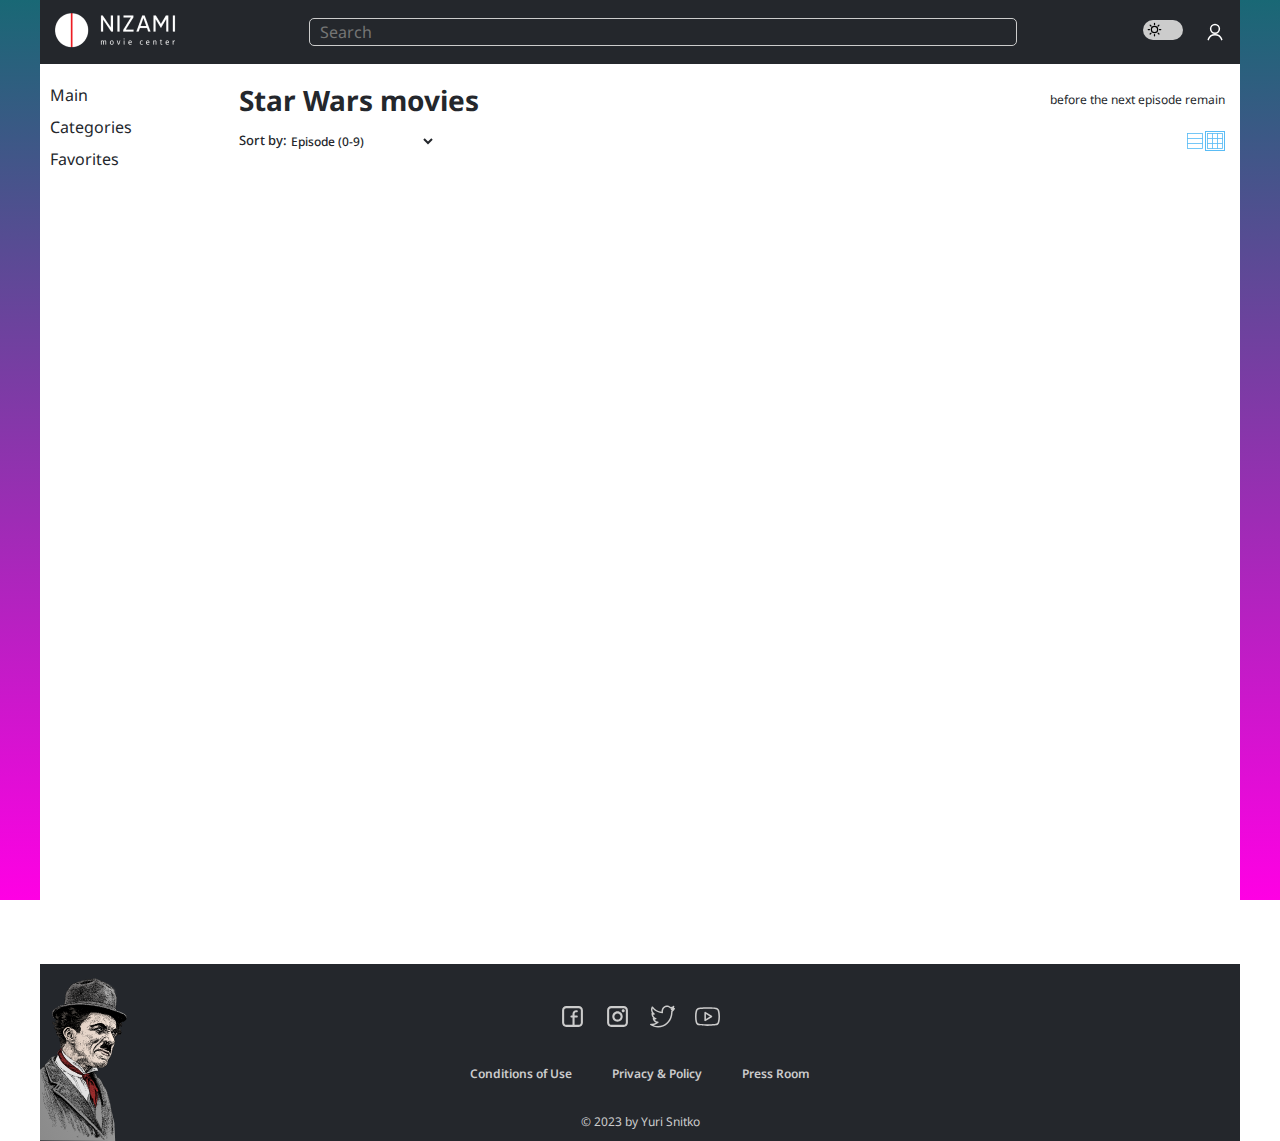
==== index.html @ ca7614d3 "movie" ====
<!DOCTYPE html>
<html lang="en">
  <head>
    <meta charset="UTF-8" />
    <meta http-equiv="X-UA-Compatible" content="IE=edge" />
    <meta name="viewport" content="width=device-width, initial-scale=1.0" />
    <title>Movie app</title>
    <link rel="preconnect" href="https://fonts.googleapis.com" />
    <link rel="preconnect" href="https://fonts.gstatic.com" crossorigin />
    <link
      href="https://fonts.googleapis.com/css2?family=Noto+Sans:wght@400;700&display=swap"
      rel="stylesheet"
    />
    <link rel="stylesheet" href="./style/style.css" />
  </head>
  <body>
    <div class="container">
      <header>
        <div class="header-container">
          <div class="header-content">
            <a href="./index.html" class="header-logo">
              <img src="./img/logo.png" alt="" />
            </a>
            <form action="" class="search-form" onsubmit="searchItems(event)">
              <input type="search" id="search-input" placeholder="Search" />
            </form>
            <div class="header-elements">
              <div class="color-scheme-toggle">
                <label class="switch">
                  <input
                    type="checkbox"
                    id="checkbox"
                    onchange="toggleTheme()"
                  />
                  <span class="slider round"></span>
                </label>
              </div>
              <button
                type="button"
                class="authorization"
                onclick="openDialog()"
              ></button>
            </div>
          </div>
        </div>
      </header>
      <main class="main-container">
        <div class="menu-section">
          <ul class="main-navigation" onclick="onNavigationClick(event)">
            <li>
              <a href="./index.html">Main</a>
            </li>
            <li>
              <span>Categories</span>
              <ul class="categories-items hidden">
                <li><a href="#">Action #</a></li>
                <li><a href="#">Comedy #</a></li>
                <li><a href="#">Horror #</a></li>
                <li><a href="#">Drama #</a></li>
                <li><a href="#">Romance #</a></li>
                <li><a href="#">Thriller #</a></li>
                <li><a href="#">Mystery #</a></li>
                <li><a href="#">Fantasy #</a></li>
              </ul>
            </li>
            <li>
              <span class="favorites-category"> Favorites <span class="favorites-items"></span></span>
              <ul class="favorites"></ul>
            </li>
          </ul>
        </div>
        <div class="movies-container">
          <div class="movies-container-header">
            <h3>Star Wars movies</h3>
            <div class="release-block">
              <img class="flashing-dot" src="./img/dot.svg" alt="" />
              <p class="release-time"></p>
            </div>
          </div>
          <div class="action-on-movies">
            <div class="action-sorting">
              <span>Sort by:</span>
              <select name="sort" id="sorting" onchange="OnSortingItems()">
                <option value="1">Episode (0-9)</option>
                <option value="2">Episode (9-0)</option>
                <option value="5">Release date (Oldest)</option>
                <option value="6">Release date (Newest)</option>
              </select>
            </div>
            <div class="action-toggle-layout">
              <label class="layout row">
                <input
                  type="radio"
                  class="layouts"
                  name="changeLayout"
                  onchange="OnChangeLayout()"
                />
                <span class="checkmark"></span>
              </label>
              <label class="layout tile">
                <input
                  type="radio"
                  class="layouts"
                  name="changeLayout"
                  onchange="OnChangeLayout()"
                  checked
                />
                <span class="checkmark"></span>
              </label>
            </div>
          </div>
          <div class="movie-items"></div>
        </div>
      </main>
      <footer>
        <ul class="social-links">
          <li>
            <a href="https://ru-ru.facebook.com/" target="_blank"
              ><img src="./img/facebook.svg" alt="facebook"
            /></a>
          </li>
          <li>
            <a href="https://www.instagram.com/" target="_blank"
              ><img src="./img/instagram.svg" alt="instagram"
            /></a>
          </li>
          <li>
            <a href="https://twitter.com" target="_blank"
              ><img src="./img/twitter.svg" alt="twitter"
            /></a>
          </li>
          <li>
            <a href="https://www.youtube.com/" target="_blank"
              ><img src="./img/youtube.svg" alt="youtube"
            /></a>
          </li>
        </ul>
        <div class="conditions-links">
          <a href="">Conditions of Use</a>
          <a href="">Privacy &AMP; Policy</a>
          <a href="">Press Room</a>
        </div>
        <p class="copyright">&COPY; 2023 by Yuri Snitko</p>
      </footer>
    <script src="./script/data.js"></script>
    <script src="./script/utilites.js"></script>
    <script src="./script/secondary_features.js"></script>
    <script src="./script/movies_page.js"></script>
    <!-- <script src="./script/movie_about.js"></script>
    <script src="./script/character_about.js"></script> -->
    <script src="./script/favorites.js"></script>
    <!-- <script src="./script/app.js"></script> -->
    

    </div>
  </body>
</html>
---- style/style.css ----
@import url(./reset.css);

:root {
  --clr-body: linear-gradient(
    180deg,
    rgba(25, 104, 117, 1) 0%,
    rgba(255, 0, 228, 1) 100%
  );
  --clr-boxshadow-character: -1px 0px 12px 2px rgba(0, 0, 0, 0.5);
  --clr-boxshadow-movie: -1px 0px 12px 2px rgba(0, 0, 0, 0.9);
  --clr-primary: #ccc;
  --clr-secondary: #24272c;
  --clr-header-footer: #24272c;
  --clr-number-episode: #ff0000;
  --clr-rating-background: #25af60;
  --clr-main-container: #ffffff;
  --clr-rating-text: #ffffff;
  --clr-movie-info: #5abcf5;
  --clr-links: #ccc;
  --clr-timer: #ff7e7e;
  --clr-border-bookmarks: #5abcf5;
  --clr-background-dialog: rgba(202, 199, 199, 0.4);
  --ff-primary: "Noto Sans", sans-serif;
  /* --ff-secondary: "Star Wars", sans-serif; */
  --fz-primary: 14px;
}

body {
  background: var(--clr-body);
  background-attachment: fixed;
  font-family: var(--ff-primary);
}

.dark-theme {
  --clr-primary: #24272c;
  --clr-secondary: #ccc;
  --clr-main-container: #24272c;
  --clr-boxshadow-character: -1px 0px 12px 2px rgba(249, 241, 241, 0.4);
  --clr-boxshadow-movie: -1px 0px 12px 2px rgba(249, 241, 241, 0.4);
}

.container {
  max-width: 1200px;
  margin: 0 auto;
}

main {
  display: grid;
  min-height: 100vh;
  grid-template-columns: 180px 1fr;
  gap: 4px;
  background-color: var(--clr-main-container);
}

h3 {
  font-size: 28px;
  color: var(--clr-secondary);
}

.movies-container-header {
  display: flex;
  flex-direction: row;
  justify-content: space-between;
  align-items: center;
  gap: 20px;
  margin-bottom: 10px;
}

/* header */

.header-content {
  width: 100%;
  display: flex;
  justify-content: space-between;
  align-items: center;
  padding: 10px;
  background-color: var(--clr-header-footer);
}

.header-container {
  display: flex;
  flex-direction: column;
  width: 100%;
  align-items: center;
  max-width: 1200px;
  margin: 0 auto;
  align-items: center;
}

.header-container > img {
  display: block;
  width: 100%;
}

.authorization {
  width: 30px;
  height: 30px;
  background: url(../img/auth_btn.svg) no-repeat center;
  border: none;
}

.header-elements {
  display: flex;
  align-items: center;
  gap: 50px;
}

.search-form {
  width: 60%;
}

#search-input {
  width: 100%;
  padding-inline: 10px;
  border-radius: 5px;
  border: 1px solid #ccc;
  background-color: transparent;
  outline: none;
  color: #ccc;
}

.release-time {
  text-align: end;
  font-size: 12px;
  color: var(--clr-secondary);
}

.release-time span {
  color: var(--clr-timer);
}

.seconds-left {
  display: inline-block;
  width: 12px;
}

.release-block {
  display: flex;
  align-items: center;
  gap: 5px;
}

/* sort and toggle layout */
.action-on-movies {
  display: flex;
  justify-content: space-between;
  align-items: center;
  padding-bottom: 10px;
}

.action-toggle-layout {
  display: flex;
}

.toggle-rows,
.toggle-tile {
  padding: 0;
  width: 20px;
  height: 20px;
  border: none;
}

.toggle-tile {
  background: url(../img/table-row.svg) no-repeat center;
  background-size: cover;
}

.toggle-rows {
  background: url(../img/table-tile.svg) no-repeat center;
  background-size: cover;
}

#sorting {
  border: none;
  background: none;
  font-size: 12px;
  font-weight: 500;
  color: var(--clr-secondary);
}

.action-sorting {
  display: flex;
  color: var(--clr-secondary);
}

.action-sorting span {
  font-size: 13px;
  font-weight: 500;
}

.sort-options {
  margin-left: 10px;
}

/* The switch - the box around the slider */
.switch {
  position: relative;
  display: inline-block;
}

/* Hide default HTML checkbox */
.switch input {
  opacity: 0;
  width: 0;
  height: 0;
}

/* movie container */
.movies-container {
  /* position: relative; */
  padding: 15px;
}

.main-navigation {
  padding: 0;
  margin-top: 15px;
  list-style-type: none;
}

/* .menu-section {
  width: ;
} */

.main-navigation li {
  padding: 4px 10px;
}

.main-navigation li span {
  display: inline-block;
  cursor: pointer;
}

.main-navigation li span,
.main-navigation li a {
  background-image: linear-gradient(currentColor, currentColor);
  background-position: 0% 100%;
  background-repeat: no-repeat;
  background-size: 0% 2px;
  transition: background-size 0.3s;
  text-decoration: none;
  color: var(--clr-secondary);
}

.main-navigation li span:hover,
.main-navigation li a:hover {
  background-size: 100% 2px;
}

.categories-items {
  padding: 0;
  list-style-type: none;
}

.movie-items {
  display: grid;
  grid-template-columns: repeat(auto-fill, 230px);
  gap: 20px;
}

.active-layout {
  grid-template-columns: none;
  justify-content: left;
}

.active-layout .movie-item {
  flex-direction: inherit;
}

.movie-item {
  display: flex;
  flex-direction: column;
  cursor: pointer;
  text-decoration: none;
}

.movie-crawl {
  display: -webkit-box;
  margin-bottom: 20px;
  -webkit-line-clamp: 3;
  -webkit-box-orient: vertical;
  overflow: hidden;
  font-size: 12px;
  color: var(--clr-secondary);
}

.movie-cover {
  width: 100%;
  height: 100%;
  border-radius: 20px;
}

.img-container {
  position: relative;
  width: 100%;
  border-radius: 20px;
}

.img-container:hover {
  transform: scale(1.01);
  transition: 0.4s;
  box-shadow: var(--clr-boxshadow-movie);
}

.character-cover:hover {
  transition: 0.4s;
  box-shadow: var(--clr-boxshadow-character);
}

.movie-rating {
  display: inline-block;
  padding-inline: 5px;
  position: absolute;
  left: 10px;
  bottom: 20px;
  color: var(--clr-rating-text);
  background-color: var(--clr-rating-background);
  font-size: 12px;
}

.active-item {
  flex-direction: row;
}

.movie-info {
  padding: 10px 0px 10px 10px;
}

.movie-title {
  margin-bottom: 10px;
  font-weight: 700;
}

.movie-title span {
  color: var(--clr-secondary);
}

.movie-created,
.movie-episode {
  font-size: 12px;
  color: var(--clr-secondary);
  opacity: 0.5;
}

.movie-episode {
  color: var(--clr-number-episode);
}

.slider {
  position: absolute;
  cursor: pointer;
  top: 0;
  left: 0;
  right: 0;
  bottom: 0;
  background-color: #ccc;
  -webkit-transition: 0.4s;
  transition: 0.4s;
}

.slider:before {
  position: absolute;
  content: "";
  height: 15px;
  width: 15px;
  left: 4px;
  bottom: 3px;
  background: url(../img/sun.svg) no-repeat center;
  -webkit-transition: 0.4s;
  transition: 0.4s;
}

input:checked + .slider {
  background-color: #ccc;
}

input:checked + .slider::before {
  background: url(../img/moon.svg) no-repeat center;
  background-color: var(--clr-primary);
}

input:checked + .slider:before {
  -webkit-transform: translateX(18px);
  -ms-transform: translateX(18px);
  transform: translateX(18px);
}

.slider.round {
  width: 40px;
  height: 20px;
  border-radius: 20px;
}

.slider.round:before {
  border-radius: 50%;
}

/* footer */
footer {
  display: flex;
  flex-direction: column;
  align-items: center;
  justify-content: center;
  padding: 40px 0 10px 0;
  gap: 30px;
  background: url(../img/charliechaplin-colourver.svg) no-repeat left top;
  background-color: var(--clr-header-footer);
}

.social-links {
  display: flex;
  padding: 0;
  margin: 0;
  gap: 20px;
  list-style-type: none;
}

.conditions-links {
  display: flex;
  gap: 40px;
}

.conditions-links a {
  font-size: 12px;
  font-weight: 600;
  text-decoration: none;
  color: var(--clr-links);
}

.copyright {
  font-size: 12px;
  color: var(--clr-links);
}

/* movie-about */
.movie-about {
  display: flex;
  flex-direction: column;
  gap: 20px;
}

.movie-header {
  display: flex;
  justify-content: space-between;
  align-items: center;
}

.movie-header > span {
  font-size: 24px;
  font-weight: 700;
  color: var(--clr-secondary);
}

.add-favorites {
  display: grid;
  place-items: center;
  padding: 5px 15px;
  font-size: 12px;
  white-space: nowrap;
  outline: 1px solid var(--clr-border-bookmarks);
  background-color: transparent;
  border: 1px solid var(--clr-border-bookmarks);
  border-radius: 4px;
  color: var(--clr-border-bookmarks);
  transition: outline-offset 0.1s ease-in-out;
}

.add-favorites:hover {
  outline-offset: 4px;
  outline: 2px solid var(--clr-border-bookmarks);
}

.in-favorites {
  background-color: var(--clr-movie-info);
  color: var(--clr-main-container);
}

.out-favorites {
  background-color: transparent;
}

.favorites {
  display: flex;
  flex-direction: column;
  gap: 10px;
  padding: 0;
  list-style-type: none;
}

.main-navigation li span .favorites-items {
  margin-bottom: 10px;
  font-size: 12px;
  font-weight: bold;
  color: var(--clr-timer);
}

.img-about {
  display: block;
  width: 100%;
  margin: 0 auto;
}

.favorites-cover {
  width: 100%;
}

.main-navigation li .favorites-item {
  padding: 0;
}

.favorites-link {
  display: flex;
  gap: 4px;
  font-size: 12px;
}

.favorites-link:hover {
  opacity: 0.7;
}

.main-navigation li .favorites-category:hover {
  transition: none;
  background-size: 0;
}

.movie-additional-info {
  display: flex;
  flex-direction: row;
  justify-content: space-between;
  padding-inline: 18px;
}

.movie-additional-info span {
  color: var(--clr-movie-info);
}

.director-producer-info,
.release-creating-info {
  display: flex;
  flex-direction: column;
  gap: 10px;
  font-size: 12px;
  color: var(--clr-secondary);
}

.movie-story h3 {
  padding-left: 18px;
  color: var(--clr-secondary);
}

.movie-story p {
  margin-top: 10px;
  text-indent: 18px;
  text-align: justify;
  color: var(--clr-secondary);
}

.characters > span {
  padding-left: 18px;
  font-size: 18px;
  font-weight: 700;
  color: var(--clr-secondary);
}

.characters-container {
  display: grid;
  position: relative;
  grid-template-columns: repeat(auto-fill, 120px);
  margin-top: 20px;
  padding-bottom: 45px;
  gap: 15px;
  grid-row-gap: 20px;
  justify-content: space-between;
}

.character-link {
  display: flex;
  width: 100%;
  height: 120px;
  flex-direction: column;
  align-items: center;
  justify-content: center;
  margin-bottom: 10px;
  cursor: pointer;
  text-decoration: none;
  color: var(--clr-secondary);
}

.character-title {
  margin-top: 5px;
  font-size: 12px;
}

.character-link img {
  width: 100%;
  height: 120px;
  border-radius: 15%;
  object-fit: cover;
  object-position: top;
}

#loadMoreCharacters {
  position: absolute;
  bottom: 0%;
  left: 50%;
  width: 40px;
  height: 40px;
  transform: translate(-50%, -50%);
  background: url(../img/more.svg) no-repeat center;
  background-color: transparent;
  border-radius: 50%;
  border: none;
}

/* characters about */
.character-about {
  display: flex;
  justify-content: space-between;
  gap: 15px;
}

.character-image {
  max-width: 30%;
  padding: 10px;
  border: 1px solid var(--clr-secondary);
  object-fit: cover;
  object-position: top;
}

.character-description {
  display: flex;
  width: 100%;
  flex-direction: column;
  padding-left: 10px;
  gap: 4px;
}

.character-description > span {
  font-size: 18px;
  font-weight: bold;
  opacity: 0.5;
  color: var(--clr-secondary);
}

.character-name {
  margin-bottom: 20px;
  font-size: 30px;
  font-weight: 700;
}

.character-wiki a {
  text-decoration: none;
  color: var(--clr-movie-info);
}

.character-description p {
  color: var(--clr-secondary);
}

.character-films {
  display: flex;
  flex-direction: row;
  gap: 10px;
}

.character-films a {
  text-decoration: none;
  color: var(--clr-border-bookmarks);
}

.character-films span {
  color: var(--clr-secondary);
}

.character-wiki a:hover,
.character-films a:hover {
  color: var(--clr-rating-background);
}

.character-films-featuring {
  display: flex;
  flex-direction: column;
}

/* radio */
.layout {
  display: block;
  position: relative;
  cursor: pointer;
  width: 20px;
  height: 20px;
  -webkit-user-select: none;
  -moz-user-select: none;
  -ms-user-select: none;
  user-select: none;
}

.row {
  background: url(../img/table-row.svg) no-repeat center;
}

.tile {
  background: url(../img/table-tile.svg) no-repeat center;
}

.layout input {
  position: absolute;
  opacity: 0;
  cursor: pointer;
  height: 0;
  width: 0;
}

.checkmark:after {
  content: "";
  position: absolute;
  display: none;
}

.layout input:checked ~ .checkmark:after {
  display: block;
}

.layout .checkmark:after {
  width: 20px;
  height: 20px;
  border: 1px solid var(--clr-border-bookmarks);
}

/* spinner */
.lds-ring.show {
  display: inline-block;
}

.hidden {
  display: none;
}

.show {
  display: block;
}

.lds-ring {
  display: none;
  position: absolute;
  width: 40px;
  height: 40px;
  bottom: 0%;
  left: 50%;
  transform: translate(-50%, -50%);
}

.lds-ring div {
  box-sizing: border-box;
  display: block;
  position: absolute;
  width: 32px;
  height: 32px;
  margin: 8px;
  border: 4px solid #0697f1;
  border-radius: 50%;
  animation: lds-ring 1.2s cubic-bezier(0.5, 0, 0.5, 1) infinite;
  border-color: #0697f1 transparent transparent transparent;
}

.lds-ring div:nth-child(1) {
  animation-delay: -0.45s;
}

.lds-ring div:nth-child(2) {
  animation-delay: -0.3s;
}

.lds-ring div:nth-child(3) {
  animation-delay: -0.15s;
}

@keyframes lds-ring {
  0% {
    transform: rotate(0deg);
  }
  100% {
    transform: rotate(360deg);
  }
}

/* dialog */

.dialog_container {
  position: absolute;
  top: 0;
  width: 100%;
  height: 100%;
  background-color: var(--clr-background-dialog);
}

#form-authorization {
  display: flex;
  flex-direction: column;
  align-items: center;
  width: 15%;
  min-width: 250px;
  position: absolute;
  top: 50%;
  left: 50%;
  transform: translate(-50%, -50%);
  gap: 20px;
  border-top: 4px solid var(--clr-border-bookmarks);
  background-color: var(--clr-main-container);
}

#form-authorization input {
  width: 70%;
  padding: 8px;
  font-size: 12px;
}

.small_text {
  color: var(--clr-movie-info);
}

.confirm-button {
  padding: 10px;
  width: 70%;
  background-color: var(--clr-border-bookmarks);
  border: none;
  color: var(--clr-rating-text);
}

.forgot-password {
  width: 100%;
  border: none;
  padding: 10px;
  text-align: center;
  text-decoration: none;
  color: var(--clr-secondary);
  font-size: 12px;
}

.x_button {
  border: none;
  margin-right: 10px;
  margin-top: 5px;
  font-size: 14px;
  font-weight: bold;
  background-color: transparent;
  align-self: end;
  border-radius: 10px;
  color: var(--clr-border-bookmarks);
}

@media screen and (min-width: 600px) and (max-width: 1200px) {
  main {
    grid-template-columns: 0.3fr 1fr;
  }

  .release-block {
    display: none;
  }

  .movie-items {
    justify-content: space-evenly;
  }

  .movie-info {
    width: fit-content;
  }

  .img-container {
    width: auto;
  }
}
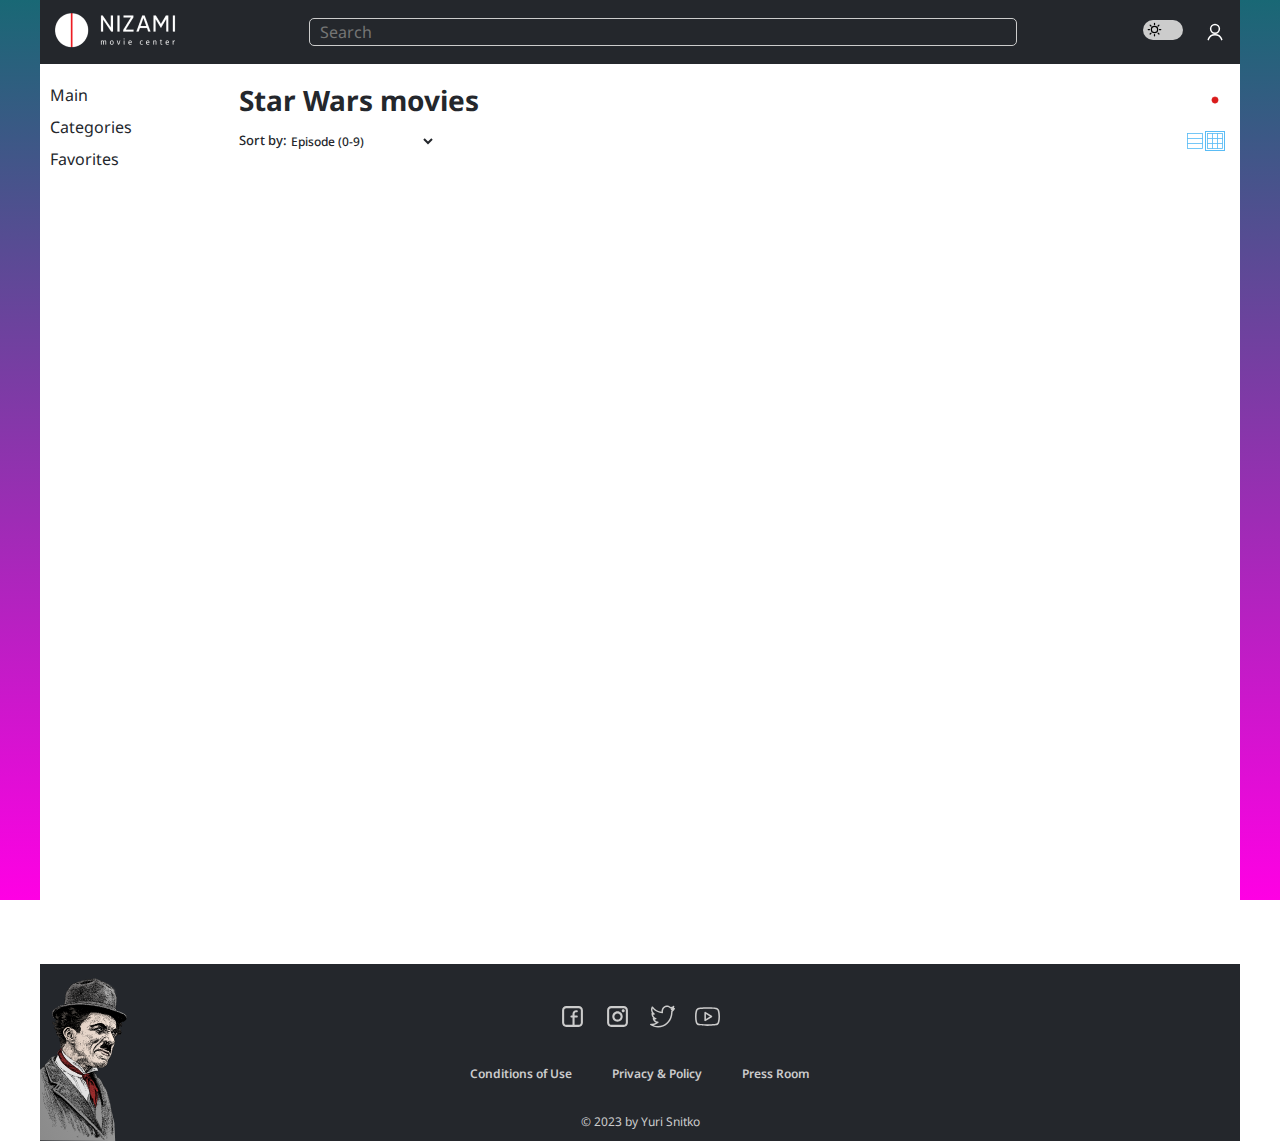
==== commit c7904af5: "movie" ====
--- a/index.html
+++ b/index.html
@@ -10,6 +10,11 @@
     <link
       href="https://fonts.googleapis.com/css2?family=Noto+Sans:wght@400;700&display=swap"
       rel="stylesheet"
+    />
+    <link
+      rel="shortcut icon"
+      href="./img/mando-favicon.svg"
+      type="image/x-icon"
     />
     <link rel="stylesheet" href="./style/style.css" />
   </head>
@@ -64,7 +69,9 @@
               </ul>
             </li>
             <li>
-              <span class="favorites-category"> Favorites <span class="favorites-items"></span></span>
+              <span class="favorites-category">
+                Favorites <span class="favorites-items"></span
+              ></span>
               <ul class="favorites"></ul>
             </li>
           </ul>
@@ -142,16 +149,14 @@
         </div>
         <p class="copyright">&COPY; 2023 by Yuri Snitko</p>
       </footer>
-    <script src="./script/data.js"></script>
-    <script src="./script/utilites.js"></script>
-    <script src="./script/secondary_features.js"></script>
-    <script src="./script/movies_page.js"></script>
-    <!-- <script src="./script/movie_about.js"></script>
+      <script src="./script/data.js"></script>
+      <script src="./script/utilites.js"></script>
+      <script src="./script/secondary_features.js"></script>
+      <script src="./script/favorites.js"></script>
+      <script src="./script/movies_page.js"></script>
+
+      <!-- <script src="./script/movie_about.js"></script>
     <script src="./script/character_about.js"></script> -->
-    <script src="./script/favorites.js"></script>
-    <!-- <script src="./script/app.js"></script> -->
-    
-
     </div>
   </body>
 </html>
--- a/style/style.css
+++ b/style/style.css
@@ -317,10 +317,6 @@
   font-size: 12px;
 }
 
-.active-item {
-  flex-direction: row;
-}
-
 .movie-info {
   padding: 10px 0px 10px 10px;
 }
@@ -619,9 +615,8 @@
 }
 
 .character-image {
-  max-width: 30%;
+  max-width: 350px;
   padding: 10px;
-  border: 1px solid var(--clr-secondary);
   object-fit: cover;
   object-position: top;
 }
@@ -630,8 +625,10 @@
   display: flex;
   width: 100%;
   flex-direction: column;
+  flex: 2;
   padding-left: 10px;
   gap: 4px;
+  background: url(../img/mando.svg) no-repeat top right;
 }
 
 .character-description > span {
@@ -848,7 +845,7 @@
   color: var(--clr-border-bookmarks);
 }
 
-@media screen and (min-width: 600px) and (max-width: 1200px) {
+@media screen and (min-width: 601px) and (max-width: 1200px) {
   main {
     grid-template-columns: 0.3fr 1fr;
   }
@@ -868,4 +865,116 @@
   .img-container {
     width: auto;
   }
-}
+
+  .active-item {
+    flex-direction: row;
+  }
+
+  .active-item img {
+    width: auto;
+    height: auto;
+  }
+
+  .movie-rating {
+    display: none;
+  }
+}
+
+@media screen and (min-width: 320px) and (max-width: 600px) {
+  .main-container {
+    grid-template-columns: auto;
+  }
+
+  .release-block {
+    display: none;
+  }
+
+  .action-toggle-layout {
+    display: none;
+  }
+
+  .movies-container {
+    display: flex;
+    flex-direction: column;
+    align-items: center;
+  }
+
+  .main-navigation {
+    display: flex;
+    flex-direction: column;
+    align-items: center;
+    margin-bottom: 0;
+  }
+
+  .main-navigation li {
+    display: flex;
+    flex-direction: column;
+    align-items: center;
+  }
+
+  .favorites {
+    align-items: center;
+    flex-direction: row;
+    flex-wrap: wrap;
+  }
+
+  .header-content {
+    flex-wrap: wrap;
+    gap: 10px;
+  }
+
+  .header-elements {
+    gap: 35px;
+  }
+
+  .search-form {
+    width: 100%;
+    order: 3;
+  }
+
+  .favorites-cover {
+    max-width: 25%;
+    margin: 0 auto;
+  }
+
+  .main-navigation li span,
+  .main-navigation li a {
+    background-image: none;
+  }
+
+  .active-layout {
+    grid-template-columns: repeat(auto-fill, 230px);
+  }
+
+  .active-layout .movie-item {
+    flex-direction: column;
+  }
+
+  .movie-header {
+    justify-content: center;
+    flex-wrap: wrap;
+    gap: 10px;
+  }
+
+  .movie-header span {
+    text-align: center;
+  }
+
+  .character-about {
+    flex-direction: column;
+    align-items: center;
+  }
+
+  .character-image {
+    max-width: 70%;
+    margin: 0 auto;
+  }
+
+  .character-description {
+    background: url(../img/mando.svg) no-repeat center;
+  }
+
+  .characters-container {
+    justify-content: space-evenly;
+  }
+}
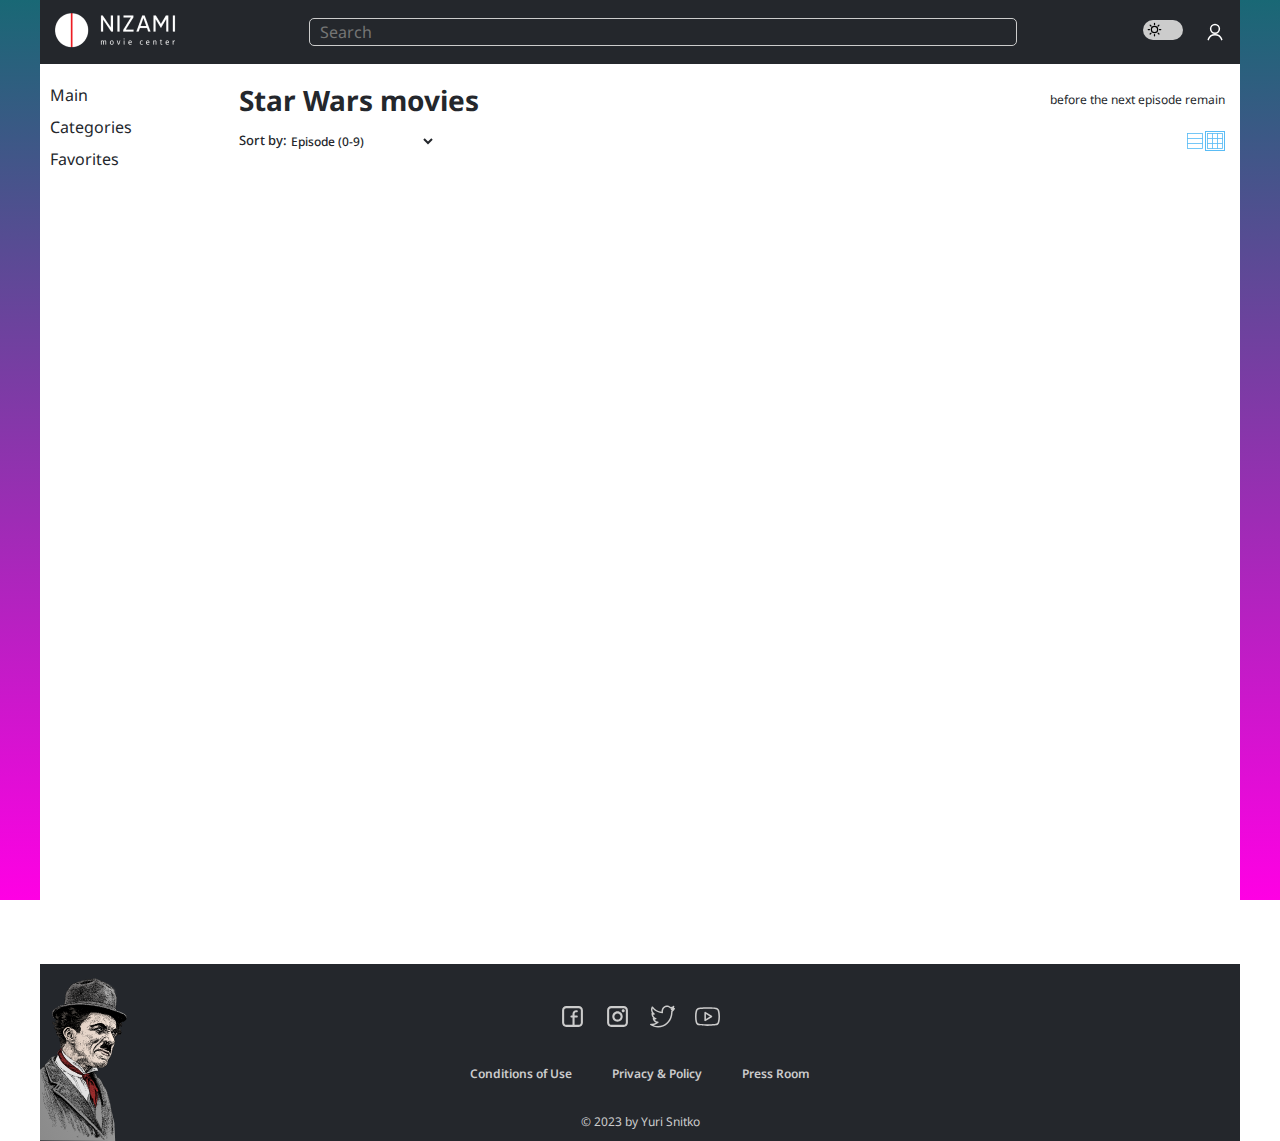
==== commit 68eba367: "movie" ====
--- a/index.html
+++ b/index.html
@@ -151,7 +151,7 @@
       </footer>
       <script src="./script/data.js"></script>
       <script src="./script/utilites.js"></script>
-      <script src="./script/secondary_features.js"></script>
+      <script src="./script/script.js"></script>
       <script src="./script/favorites.js"></script>
       <script src="./script/movies_page.js"></script>
 
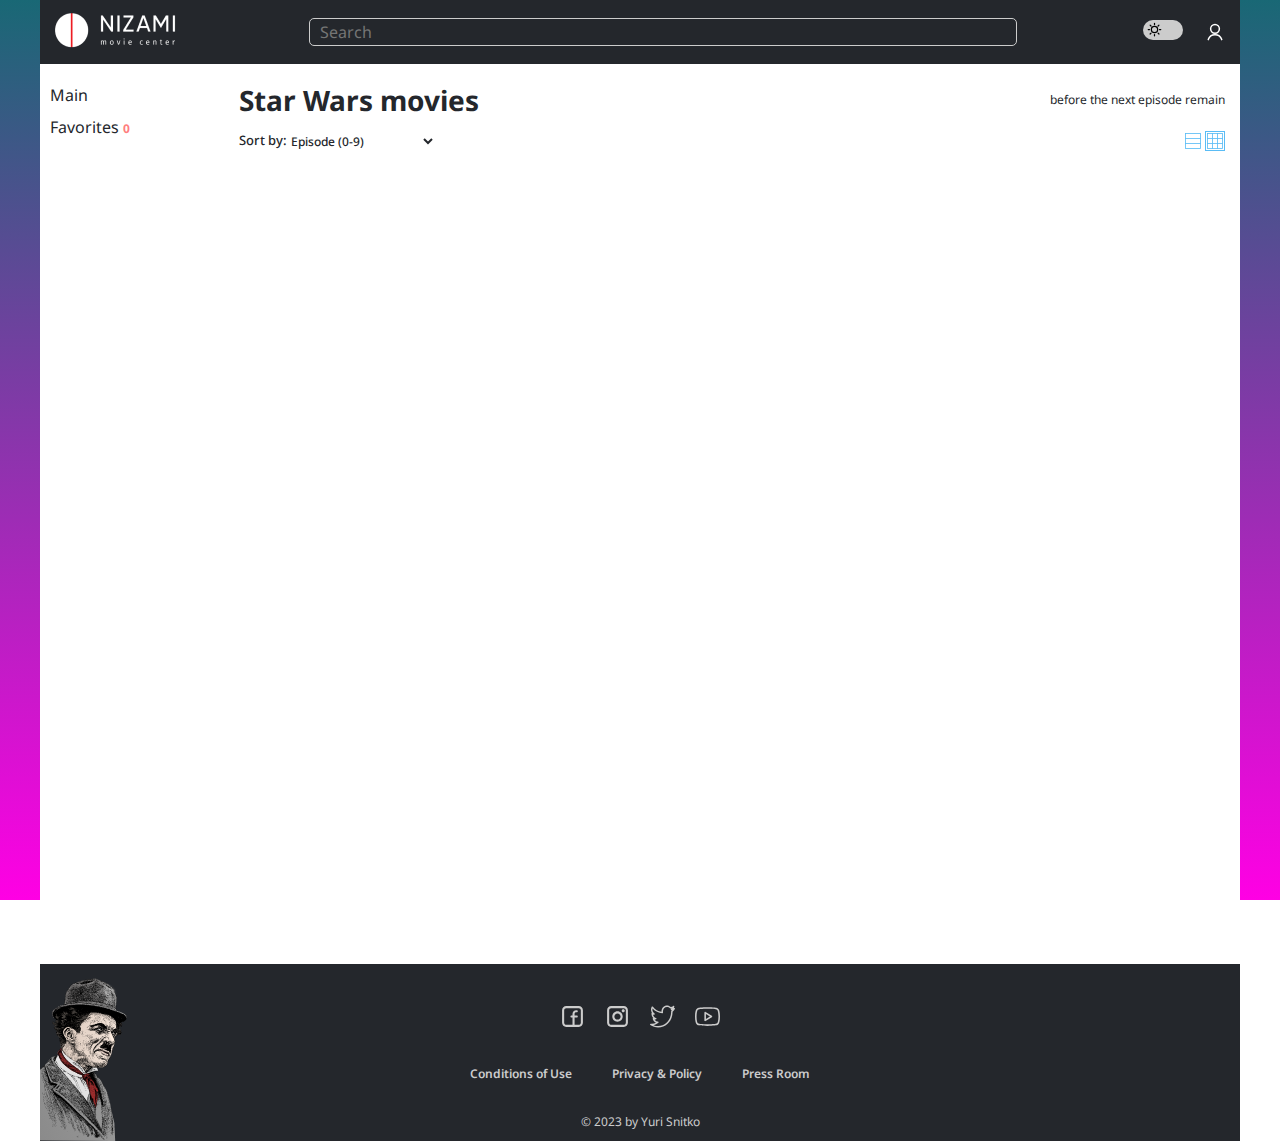
==== commit 3c56c63f: "movie" ====
--- a/index.html
+++ b/index.html
@@ -54,19 +54,6 @@
           <ul class="main-navigation" onclick="onNavigationClick(event)">
             <li>
               <a href="./index.html">Main</a>
-            </li>
-            <li>
-              <span>Categories</span>
-              <ul class="categories-items hidden">
-                <li><a href="#">Action #</a></li>
-                <li><a href="#">Comedy #</a></li>
-                <li><a href="#">Horror #</a></li>
-                <li><a href="#">Drama #</a></li>
-                <li><a href="#">Romance #</a></li>
-                <li><a href="#">Thriller #</a></li>
-                <li><a href="#">Mystery #</a></li>
-                <li><a href="#">Fantasy #</a></li>
-              </ul>
             </li>
             <li>
               <span class="favorites-category">
@@ -154,9 +141,6 @@
       <script src="./script/script.js"></script>
       <script src="./script/favorites.js"></script>
       <script src="./script/movies_page.js"></script>
-
-      <!-- <script src="./script/movie_about.js"></script>
-    <script src="./script/character_about.js"></script> -->
     </div>
   </body>
 </html>
--- a/style/style.css
+++ b/style/style.css
@@ -150,6 +150,7 @@
 
 .action-toggle-layout {
   display: flex;
+  gap: 2px;
 }
 
 .toggle-rows,
@@ -216,10 +217,6 @@
   margin-top: 15px;
   list-style-type: none;
 }
-
-/* .menu-section {
-  width: ;
-} */
 
 .main-navigation li {
   padding: 4px 10px;
@@ -284,9 +281,10 @@
 }
 
 .movie-cover {
-  width: 100%;
-  height: 100%;
+  display: block;
+  width: 100%;
   border-radius: 20px;
+  aspect-ratio: 9 / 14;
 }
 
 .img-container {
@@ -497,16 +495,19 @@
 
 .favorites-cover {
   width: 100%;
+  aspect-ratio: 16/6;
+  border-radius: 10px;
 }
 
 .main-navigation li .favorites-item {
   padding: 0;
 }
 
-.favorites-link {
+.main-navigation li .favorites-link {
   display: flex;
   gap: 4px;
   font-size: 12px;
+  background-image: none;
 }
 
 .favorites-link:hover {
@@ -571,7 +572,6 @@
 .character-link {
   display: flex;
   width: 100%;
-  height: 120px;
   flex-direction: column;
   align-items: center;
   justify-content: center;
@@ -588,7 +588,7 @@
 
 .character-link img {
   width: 100%;
-  height: 120px;
+  aspect-ratio: 1;
   border-radius: 15%;
   object-fit: cover;
   object-position: top;
@@ -615,9 +615,10 @@
 }
 
 .character-image {
-  max-width: 350px;
+  max-width: 40%;
   padding: 10px;
-  object-fit: cover;
+  aspect-ratio: 16 / 9;
+  object-fit: contain;
   object-position: top;
 }
 
@@ -847,7 +848,7 @@
 
 @media screen and (min-width: 601px) and (max-width: 1200px) {
   main {
-    grid-template-columns: 0.3fr 1fr;
+    grid-template-columns: 0.2fr 1fr;
   }
 
   .release-block {
@@ -855,6 +856,7 @@
   }
 
   .movie-items {
+    gap: 10px;
     justify-content: space-evenly;
   }
 
@@ -897,6 +899,7 @@
     display: flex;
     flex-direction: column;
     align-items: center;
+    padding: 5px;
   }
 
   .main-navigation {
@@ -912,7 +915,8 @@
     align-items: center;
   }
 
-  .favorites {
+  li .favorites {
+    display: hidden;
     align-items: center;
     flex-direction: row;
     flex-wrap: wrap;
@@ -933,13 +937,14 @@
   }
 
   .favorites-cover {
-    max-width: 25%;
+    max-width: 40%;
     margin: 0 auto;
   }
 
   .main-navigation li span,
   .main-navigation li a {
     background-image: none;
+    font-size: 22px;
   }
 
   .active-layout {
@@ -977,4 +982,20 @@
   .characters-container {
     justify-content: space-evenly;
   }
-}
+
+  .action-on-movies {
+    margin-bottom: 10px;
+  }
+
+  .categories-items li a {
+    font-size: 18px;
+  }
+
+  .main-navigation li span .favorites-items {
+    font-size: 12px;
+  }
+
+  .movie-items {
+    grid-template-columns: repeat(auto-fill, 320px);
+  }
+}
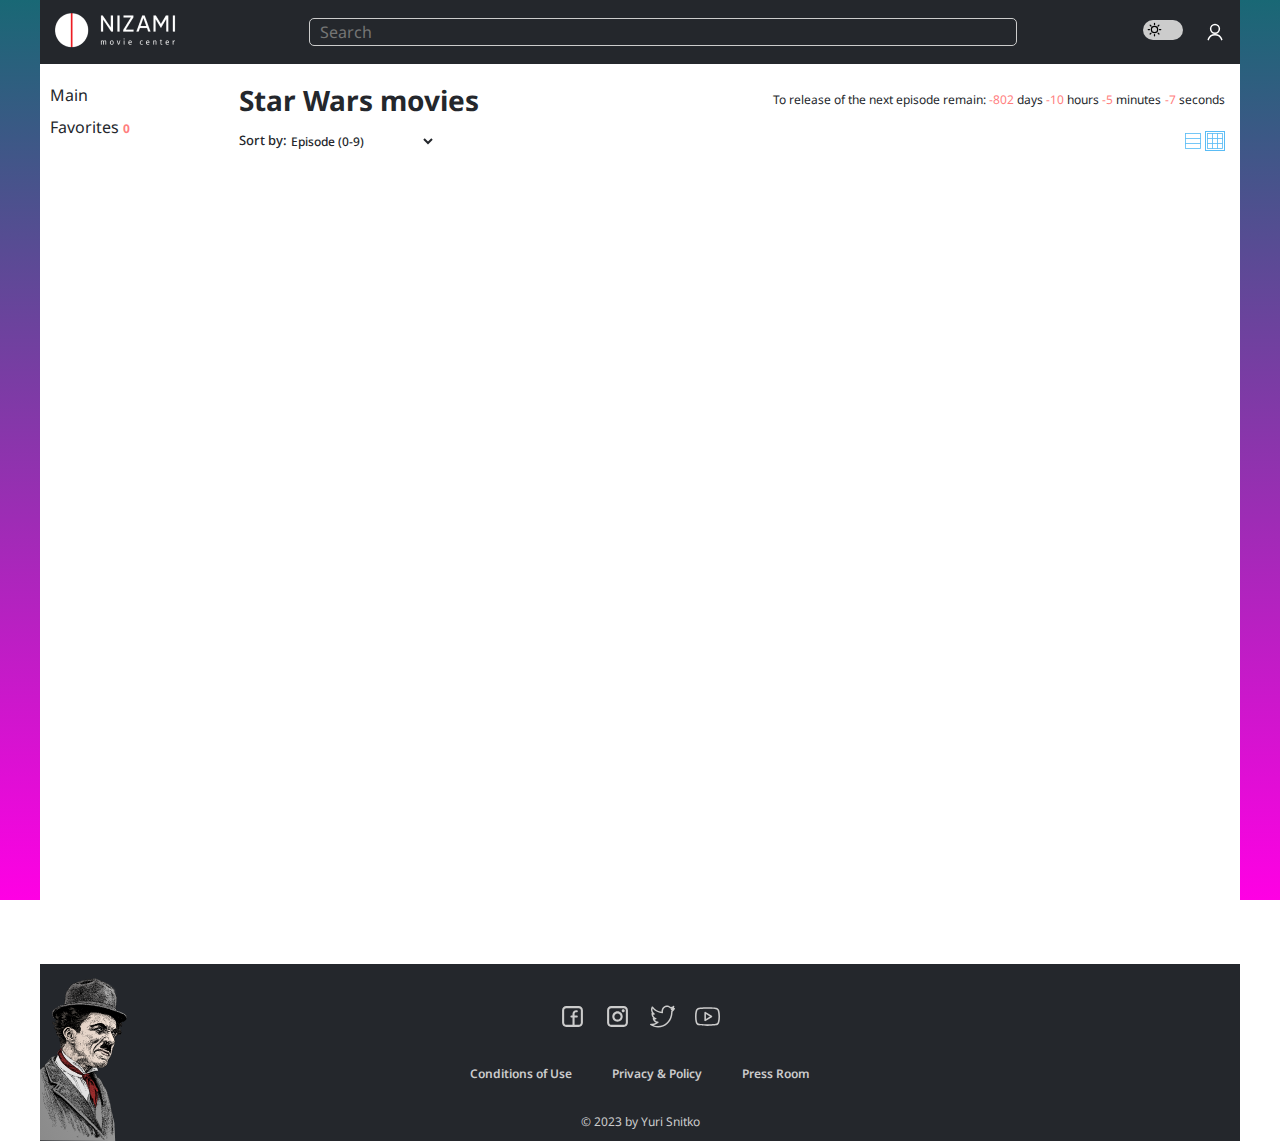
==== commit 159d572c: "movie" ====
--- a/index.html
+++ b/index.html
@@ -16,6 +16,7 @@
       href="./img/mando-favicon.svg"
       type="image/x-icon"
     />
+    <link rel="stylesheet" href="./style/skeleton-loader.css" />
     <link rel="stylesheet" href="./style/style.css" />
   </head>
   <body>
--- a/style/skeleton-loader.css
+++ b/style/skeleton-loader.css
@@ -0,0 +1,12 @@
+.skeleton {
+  animation: skeleton-loading 0.7s linear infinite alternate;
+}
+
+@keyframes skeleton-loading {
+  0% {
+    background-color: hsl(200, 20%, 80%);
+  }
+  100% {
+    background-color: hsl(200, 20%, 95%);
+  }
+}
--- a/style/style.css
+++ b/style/style.css
@@ -586,7 +586,7 @@
   font-size: 12px;
 }
 
-.character-link img {
+.character-cover {
   width: 100%;
   aspect-ratio: 1;
   border-radius: 15%;
@@ -611,12 +611,13 @@
 .character-about {
   display: flex;
   justify-content: space-between;
-  gap: 15px;
+  padding: 15px;
+  /* gap: 15px; */
 }
 
 .character-image {
-  max-width: 40%;
-  padding: 10px;
+  max-width: 350px;
+  max-height: 100%;
   aspect-ratio: 16 / 9;
   object-fit: contain;
   object-position: top;
@@ -626,7 +627,6 @@
   display: flex;
   width: 100%;
   flex-direction: column;
-  flex: 2;
   padding-left: 10px;
   gap: 4px;
   background: url(../img/mando.svg) no-repeat top right;
@@ -851,6 +851,10 @@
     grid-template-columns: 0.2fr 1fr;
   }
 
+  .movies-container {
+    padding-left: 0;
+  }
+
   .release-block {
     display: none;
   }
@@ -879,6 +883,25 @@
 
   .movie-rating {
     display: none;
+  }
+
+  .movie-header > span {
+    font-size: 22px;
+  }
+
+  .character-about {
+    padding: 15px 10px;
+    gap: 0;
+    gap: 15px;
+  }
+
+  .character-image {
+    width: auto;
+    max-width: 40%;
+    max-height: 100%;
+    aspect-ratio: 16 / 9;
+    object-fit: contain;
+    object-position: top;
   }
 }
 
@@ -958,24 +981,31 @@
   .movie-header {
     justify-content: center;
     flex-wrap: wrap;
-    gap: 10px;
+    gap: 20px;
   }
 
   .movie-header span {
     text-align: center;
+    font-size: 22px;
   }
 
   .character-about {
     flex-direction: column;
     align-items: center;
+    margin-bottom: 15px;
   }
 
   .character-image {
-    max-width: 70%;
+    max-width: 80%;
+    padding: 0;
     margin: 0 auto;
+    aspect-ratio: inherit;
   }
 
   .character-description {
+    margin-top: 15px;
+    align-items: center;
+    padding: 0;
     background: url(../img/mando.svg) no-repeat center;
   }
 
@@ -998,4 +1028,24 @@
   .movie-items {
     grid-template-columns: repeat(auto-fill, 320px);
   }
-}
+
+  .character-films {
+    flex-direction: column;
+  }
+
+  .character-films-featuring {
+    align-items: center;
+  }
+
+  .character-films > span {
+    text-align: center;
+  }
+
+  .movie-additional-info {
+    padding-inline: 0;
+  }
+
+  .character-wiki {
+    text-align: center;
+  }
+}
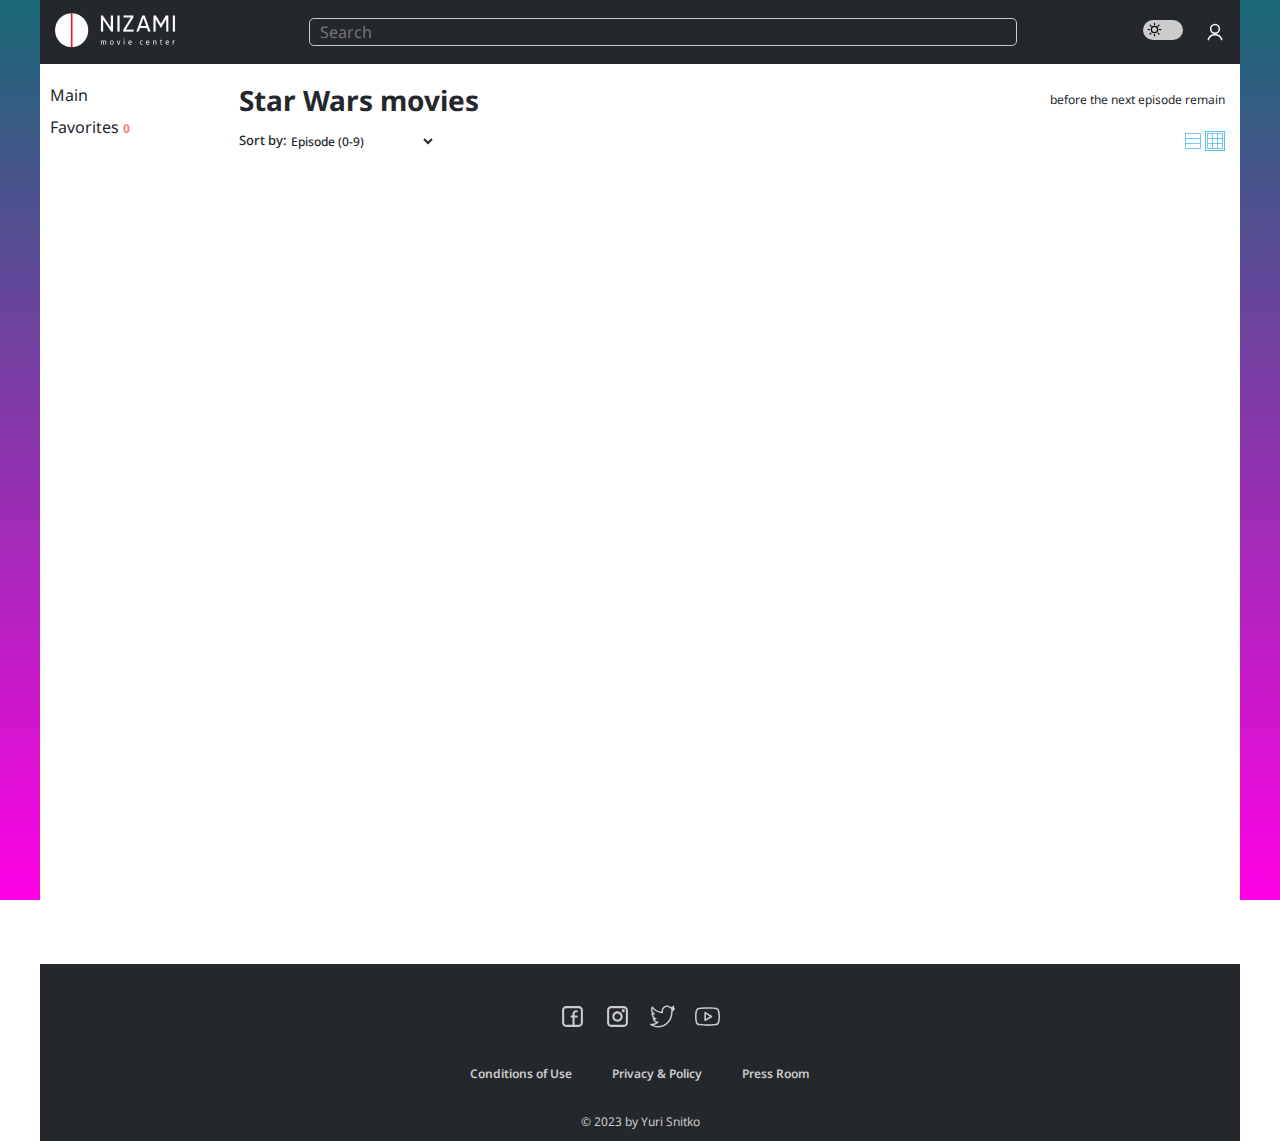
==== commit 85d8fc39: "movie" ====
--- a/index.html
+++ b/index.html
@@ -16,7 +16,6 @@
       href="./img/mando-favicon.svg"
       type="image/x-icon"
     />
-    <link rel="stylesheet" href="./style/skeleton-loader.css" />
     <link rel="stylesheet" href="./style/style.css" />
   </head>
   <body>
--- a/style/style.css
+++ b/style/style.css
@@ -193,22 +193,18 @@
   margin-left: 10px;
 }
 
-/* The switch - the box around the slider */
 .switch {
   position: relative;
   display: inline-block;
 }
 
-/* Hide default HTML checkbox */
 .switch input {
   opacity: 0;
   width: 0;
   height: 0;
 }
 
-/* movie container */
 .movies-container {
-  /* position: relative; */
   padding: 15px;
 }
 
@@ -252,6 +248,7 @@
   display: grid;
   grid-template-columns: repeat(auto-fill, 230px);
   gap: 20px;
+  justify-content: space-between;
 }
 
 .active-layout {
@@ -283,14 +280,15 @@
 .movie-cover {
   display: block;
   width: 100%;
-  border-radius: 20px;
-  aspect-ratio: 9 / 14;
+  border-radius: 10px;
+  aspect-ratio: 9 / 13;
+  object-fit: cover;
 }
 
 .img-container {
   position: relative;
   width: 100%;
-  border-radius: 20px;
+  border-radius: 10px;
 }
 
 .img-container:hover {
@@ -388,7 +386,6 @@
   border-radius: 50%;
 }
 
-/* footer */
 footer {
   display: flex;
   flex-direction: column;
@@ -396,7 +393,6 @@
   justify-content: center;
   padding: 40px 0 10px 0;
   gap: 30px;
-  background: url(../img/charliechaplin-colourver.svg) no-repeat left top;
   background-color: var(--clr-header-footer);
 }
 
@@ -425,7 +421,6 @@
   color: var(--clr-links);
 }
 
-/* movie-about */
 .movie-about {
   display: flex;
   flex-direction: column;
@@ -607,12 +602,10 @@
   border: none;
 }
 
-/* characters about */
 .character-about {
   display: flex;
   justify-content: space-between;
   padding: 15px;
-  /* gap: 15px; */
 }
 
 .character-image {
@@ -679,7 +672,6 @@
   flex-direction: column;
 }
 
-/* radio */
 .layout {
   display: block;
   position: relative;
@@ -781,8 +773,6 @@
   }
 }
 
-/* dialog */
-
 .dialog_container {
   position: absolute;
   top: 0;
